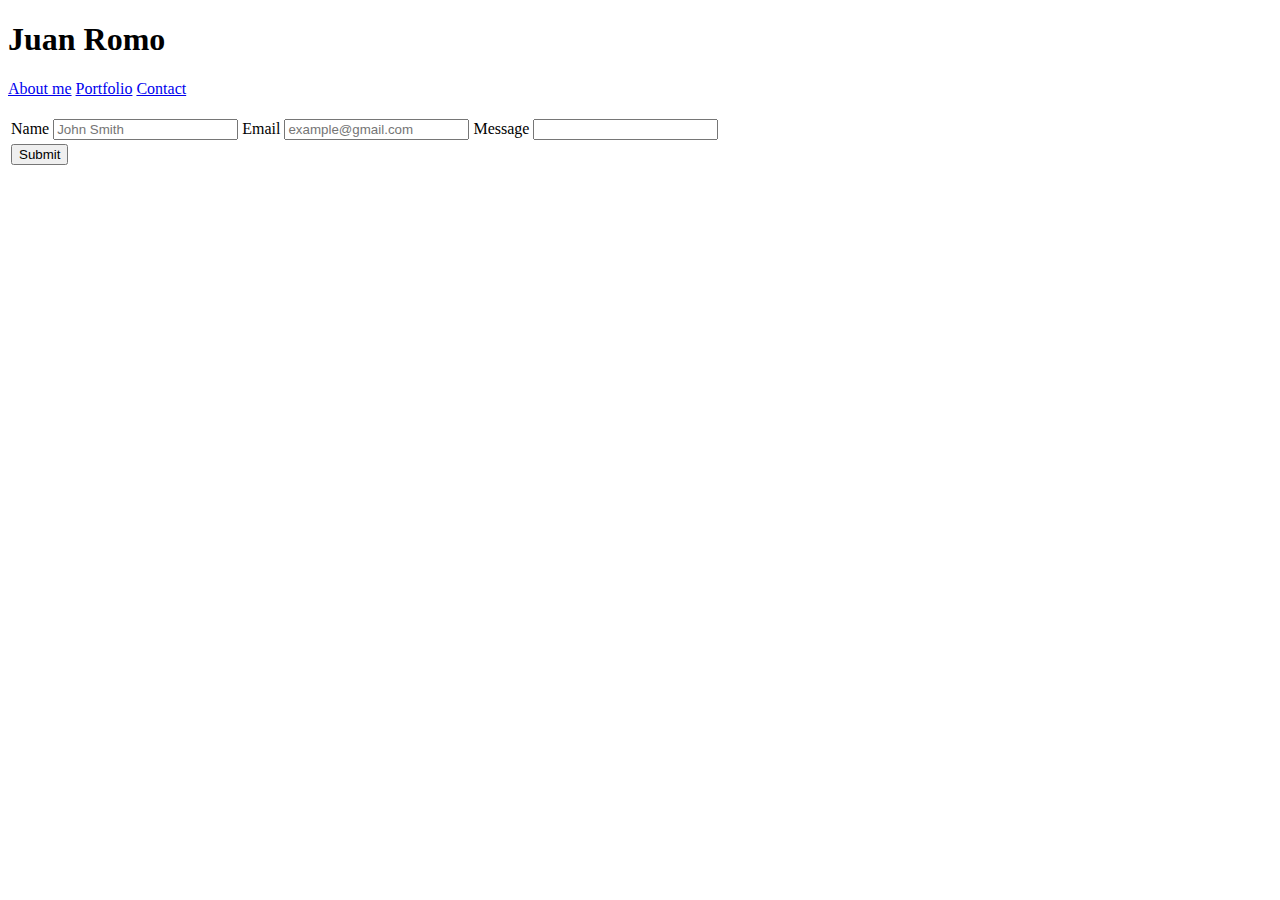
==== contact.html @ a648ec24 "second html page and edits" ====
<!DOCTYPE html>
<html>
<head>
    <meta charset="utf-8" />
    <title>Contact me</title>
    <link rel="stylesheet" type="text/css" media="screen" href="style.css" />
</head>
<body>
        <h1>Juan Romo</h1>
        <div class= "main">
    
        <a class = "a" href="index.html">About me</a>
        <a class = "b" href="portfolio.html">Portfolio</a>
        <a class = "c active" href="contact.html">Contact</a>
        </div>
<br>
        <form>
            <table>
                <tr>
                    <td> 
                        <label for="Name">Name</label>
                    </td>
                    <td>
                        <input type= "text" placeholder="John Smith" Name="Name">
                    </td>              
                    <td>
                        <label for="Email">Email</label>
                    </td>
                    <td>
                        <input type= "text" placeholder="example@gmail.com" Name="Email">
                    </td>                
                    <td>
                        <label for="Message">Message</label>
                    </td>
                    <td>
                        <input type= "text" placeholder=" " Name="Message">
                    </td>               
                    </td>
                </tr>
                <tr>
                    <td colspan="2"> 
                        <input type="submit" value="Submit">
                    </td>
                </tr>
            </table>
        </form>
</body>
</html>
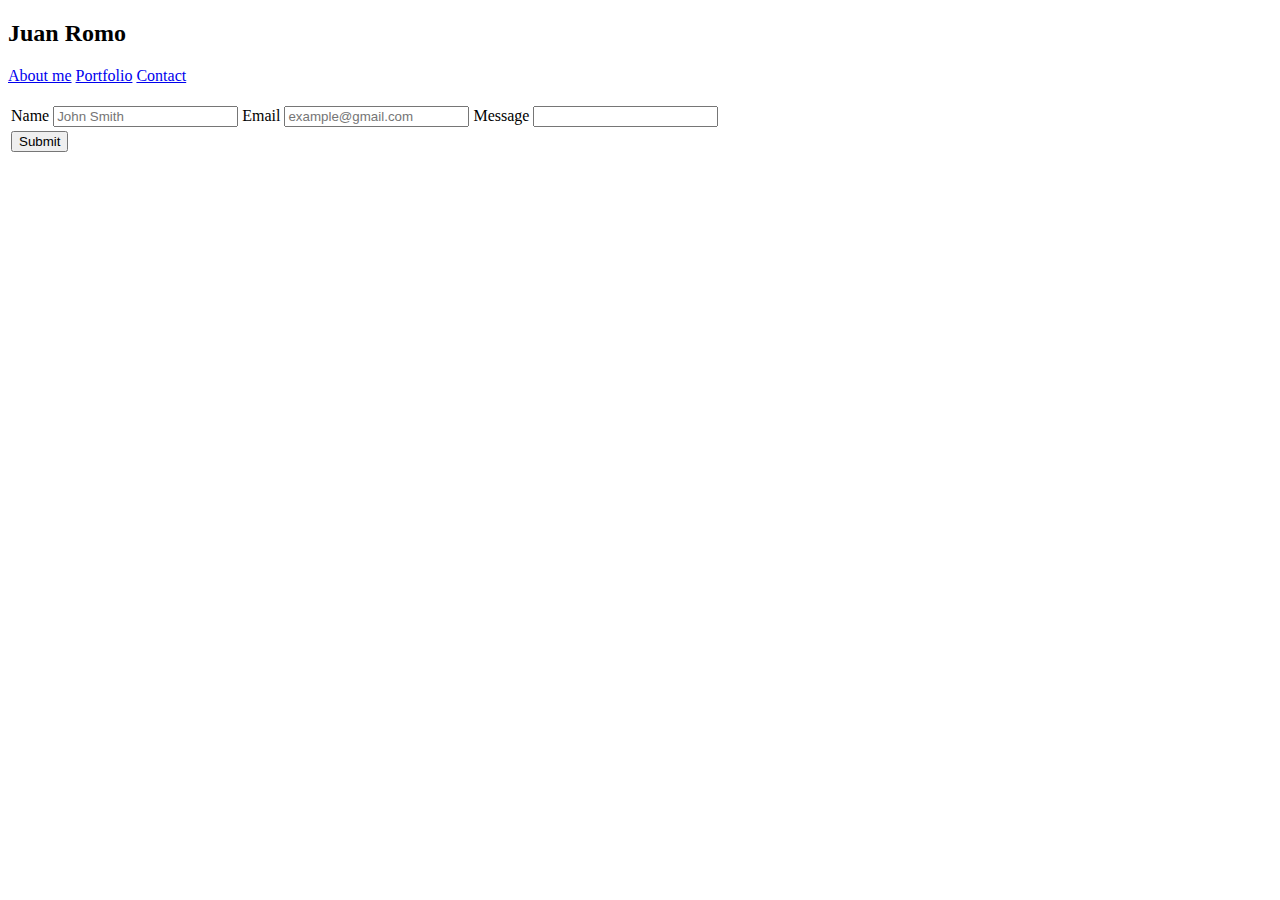
==== commit fa695a36: "updates" ====
--- a/contact.html
+++ b/contact.html
@@ -3,16 +3,17 @@
 <head>
     <meta charset="utf-8" />
     <title>Contact me</title>
-    <link rel="stylesheet" type="text/css" media="screen" href="style.css" />
+    <link rel="stylesheet" type="text/css" href="reset.css" />
+    <link rel="stylesheet" type="text/css" href="style.css" />
 </head>
 <body>
-        <h1>Juan Romo</h1>
-        <div class= "main">
+        <h2 id="Cont">Juan Romo</h2>
+        <nav>
     
         <a class = "a" href="index.html">About me</a>
         <a class = "b" href="portfolio.html">Portfolio</a>
         <a class = "c active" href="contact.html">Contact</a>
-        </div>
+        </nav>
 <br>
         <form>
             <table>
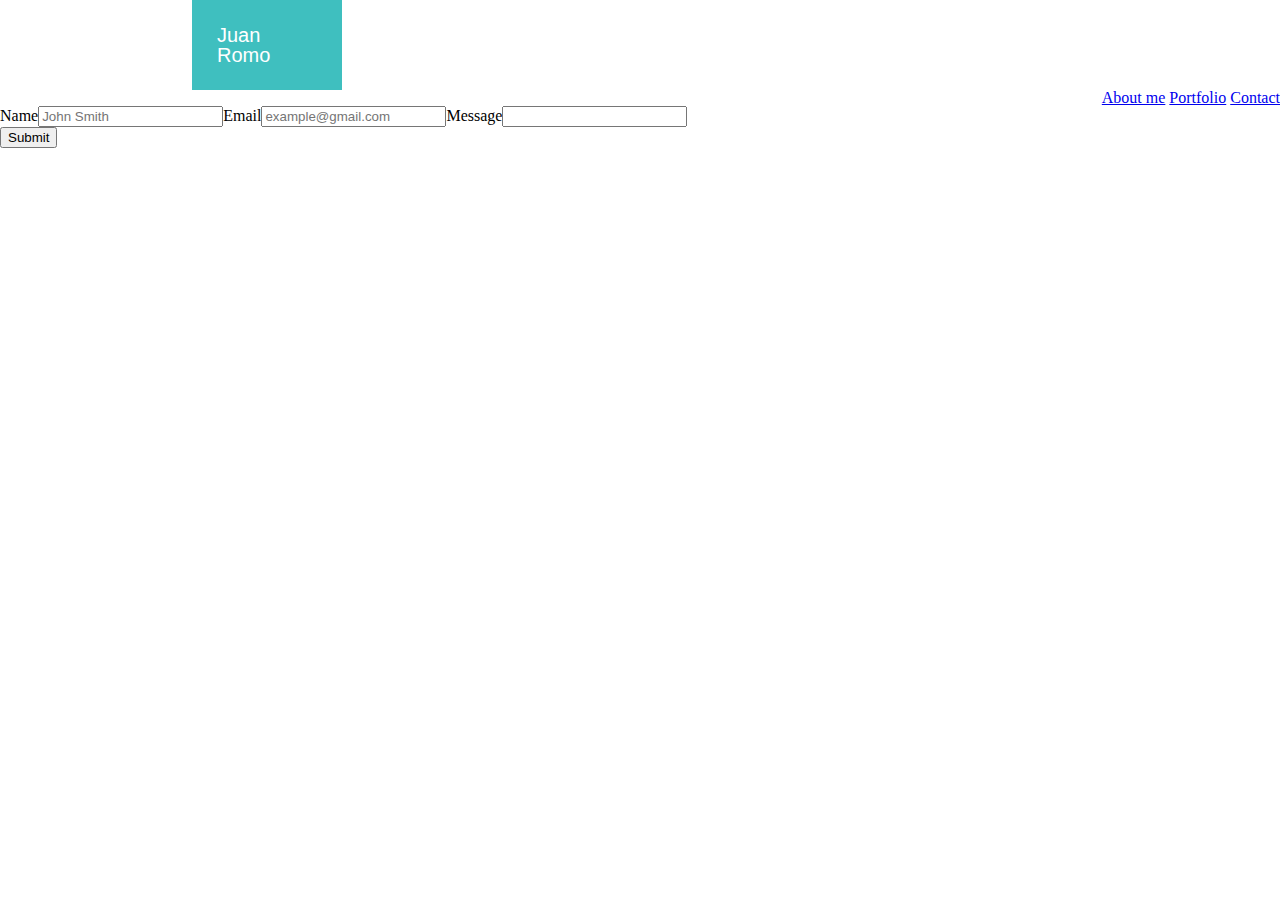
==== commit b6b9f863: "updates" ====
--- a/contact.html
+++ b/contact.html
@@ -3,11 +3,11 @@
 <head>
     <meta charset="utf-8" />
     <title>Contact me</title>
-    <link rel="stylesheet" type="text/css" href="reset.css" />
-    <link rel="stylesheet" type="text/css" href="style.css" />
+    <link rel="stylesheet" type="text/css" href="assets/css/reset.css" />
+    <link rel="stylesheet" type="text/css" href="assets/css/style.css" />
 </head>
 <body>
-        <h2 id="Cont">Juan Romo</h2>
+        <h1 id="Name">Juan Romo</h1>
         <nav>
     
         <a class = "a" href="index.html">About me</a>
--- a/assets/css/style.css
+++ b/assets/css/style.css
@@ -0,0 +1,18 @@
+#Header {
+    border-bottom: solid 20px;
+}
+#Name {
+    font-size: 20px;
+    font-family: 'Gill Sans', 'Gill Sans MT', Calibri, 'Trebuchet MS', sans-serif;
+    margin-left: 15%;
+    color: white;
+    background-color: rgb(63, 191, 191);
+    width: 100px;
+    border: 25px;
+    padding: 25px;
+}
+nav {
+    float: right;
+
+}
+
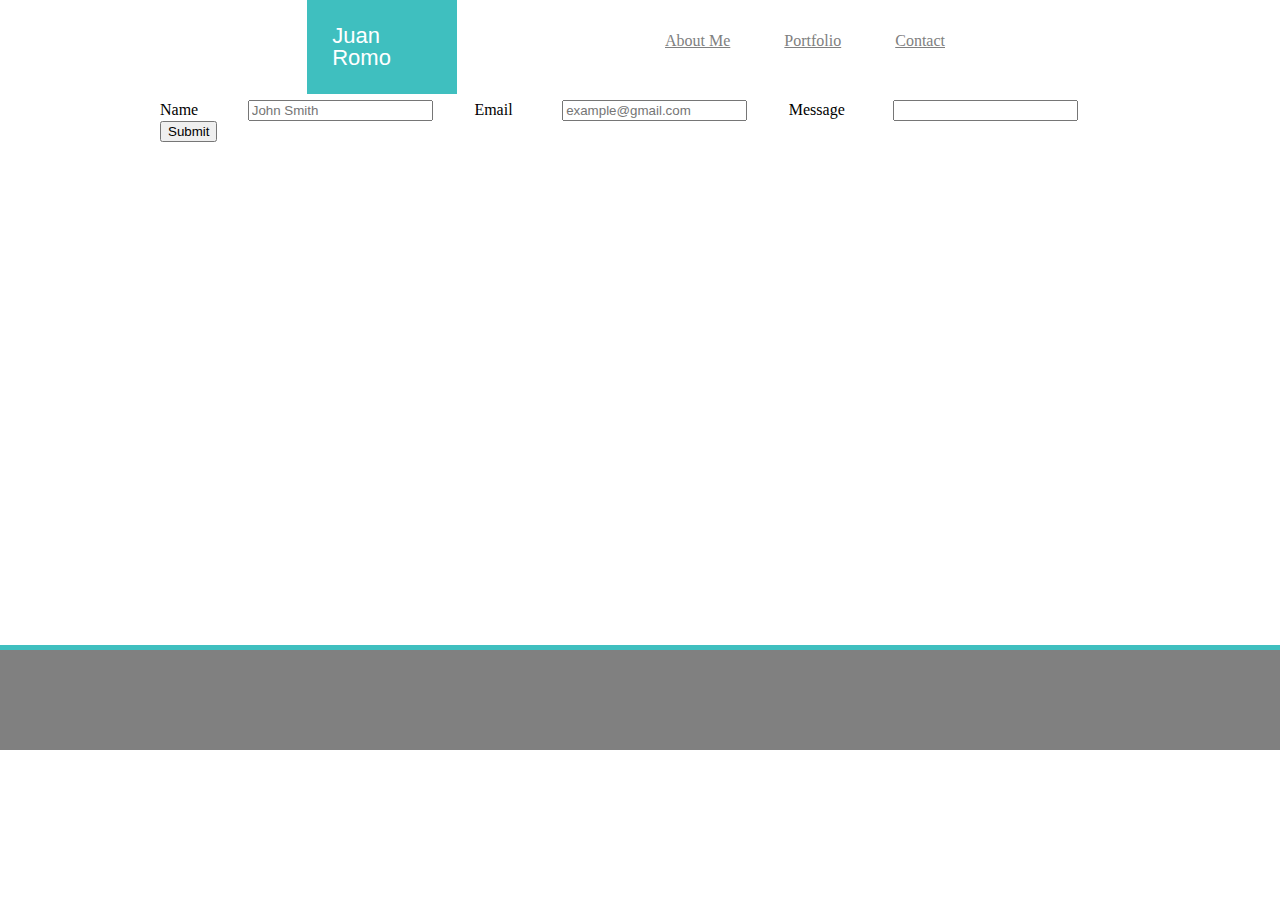
==== commit b02fa35c: "major touches" ====
--- a/contact.html
+++ b/contact.html
@@ -7,14 +7,18 @@
     <link rel="stylesheet" type="text/css" href="assets/css/style.css" />
 </head>
 <body>
-        <h1 id="Name">Juan Romo</h1>
-        <nav>
-    
-        <a class = "a" href="index.html">About me</a>
-        <a class = "b" href="portfolio.html">Portfolio</a>
-        <a class = "c active" href="contact.html">Contact</a>
-        </nav>
+    <div class="Header">
+         <h1 id="Name">Juan Romo</h1>
+         <div class="Nav">
+                <ol>
+                    <li><a href="index.html">About Me</a></li>
+                    <li><a href="portfolio.html">Portfolio</a></li>
+                    <li><a href="contact.html">Contact</a></li>
+                </ol>
+         </div>
+    </div>
 <br>
+<section>
         <form>
             <table>
                 <tr>
@@ -45,5 +49,9 @@
                 </tr>
             </table>
         </form>
+</section>
+<footer id="Footer">
+    
+</footer>
 </body>
 </html>--- a/assets/css/style.css
+++ b/assets/css/style.css
@@ -1,18 +1,81 @@
-#Header {
-    border-bottom: solid 20px;
+.Main {
+    height: 720px;
+    width: 100%;
+    background-color: lightgrey;
+    border-top: 1px solid grey;
+}
+Header {
+    display: block;
+    height: 100px;
+     border-bottom: 2px solid grey;
+     background-color: white;
+     
 }
 #Name {
-    font-size: 20px;
+    font-size: 22px;
     font-family: 'Gill Sans', 'Gill Sans MT', Calibri, 'Trebuchet MS', sans-serif;
-    margin-left: 15%;
+    margin-left: 24%;
     color: white;
     background-color: rgb(63, 191, 191);
     width: 100px;
     border: 25px;
     padding: 25px;
+    margin-bottom: -15px;
 }
-nav {
-    float: right;
+ol {
+    margin-left: 50%;
+    margin-top: 15px;
+    text-align: end;
+    position: absolute;
+    top: 2%;
+}
+li {
+  display: inline;
+  padding: 25px;
+}
+.Nav a {
+    
+    color: grey;
+    
+}
+#AboutH {
+    font-size: 22px;
+    font-family: 'Gill Sans', 'Gill Sans MT', Calibri, 'Trebuchet MS', sans-serif;
+    margin: 20px 0px 0px 0px;
+    padding: 0px 0px 20px 70px;
+    color: rgb(63, 191, 191);
+    border-bottom: 2px solid grey;
 
 }
-
+#Port {
+    font-size: 25px;
+    font-family: 'Gill Sans', 'Gill Sans MT', Calibri, 'Trebuchet MS', sans-serif;
+    margin: 20px 0px 0px 0px;
+    padding: 0px 0px 20px 70px;
+    color: rgb(63, 191, 191);
+    border-bottom: 2px solid grey;
+}
+section {
+    width: 960px;
+    background-color: white;
+    height: 540px;
+    margin: 0 auto;
+    padding: 5px;
+    left: 360px;
+    top: 12.5%;
+}
+#AboutP {
+    padding-top: 5px;
+    font-family: 'Bangers' , cursive;
+    font-size: 24px;
+    line-height: 28px;
+} 
+#Footer {
+    height: 100px;
+    background-color: gray;
+    border-top: 5px solid rgb(63, 191, 191); 
+}
+td {
+    width: 960px;
+    
+}
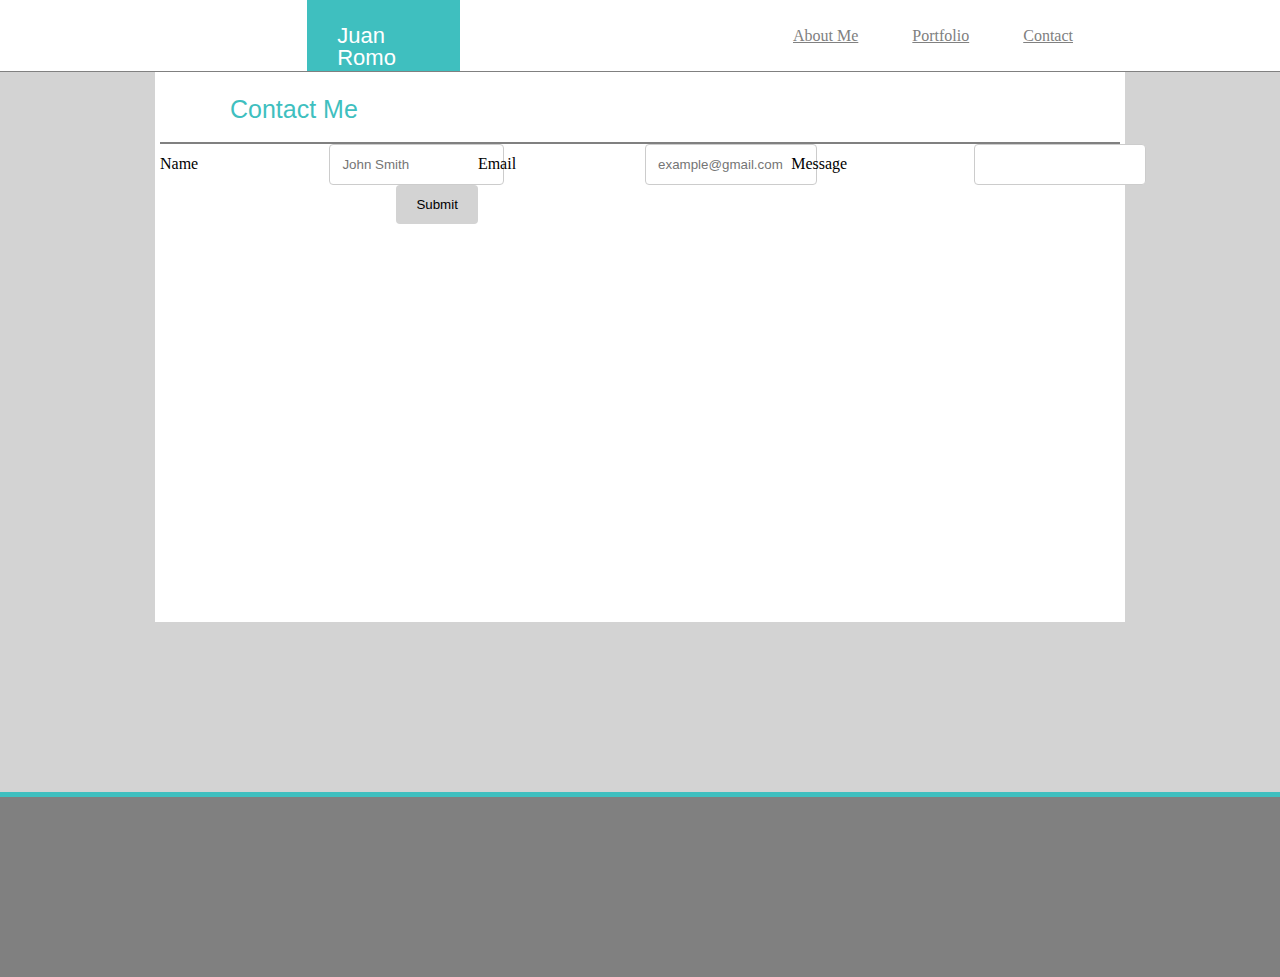
==== commit 67e684ae: "almost there" ====
--- a/contact.html
+++ b/contact.html
@@ -18,7 +18,9 @@
          </div>
     </div>
 <br>
+<div class="Main">
 <section>
+        <h1 id="Cont">Contact Me</h1>
         <form>
             <table>
                 <tr>
@@ -50,6 +52,7 @@
             </table>
         </form>
 </section>
+</div>
 <footer id="Footer">
     
 </footer>
--- a/assets/css/style.css
+++ b/assets/css/style.css
@@ -3,14 +3,14 @@
     width: 100%;
     background-color: lightgrey;
     border-top: 1px solid grey;
+    margin-top: 0px;
 }
-Header {
-    display: block;
-    height: 100px;
-     border-bottom: 2px solid grey;
+.Header {
+    height: 55px;
      background-color: white;
      
 }
+
 #Name {
     font-size: 22px;
     font-family: 'Gill Sans', 'Gill Sans MT', Calibri, 'Trebuchet MS', sans-serif;
@@ -19,12 +19,11 @@
     background-color: rgb(63, 191, 191);
     width: 100px;
     border: 25px;
-    padding: 25px;
-    margin-bottom: -15px;
+    padding: 25px 23px 24px 30px;
 }
 ol {
-    margin-left: 50%;
-    margin-top: 15px;
+    margin-left: 60%;
+    margin-top: 10px;
     text-align: end;
     position: absolute;
     top: 2%;
@@ -39,7 +38,7 @@
     
 }
 #AboutH {
-    font-size: 22px;
+    font-size: 25px;
     font-family: 'Gill Sans', 'Gill Sans MT', Calibri, 'Trebuchet MS', sans-serif;
     margin: 20px 0px 0px 0px;
     padding: 0px 0px 20px 70px;
@@ -71,7 +70,7 @@
     line-height: 28px;
 } 
 #Footer {
-    height: 100px;
+    height: 180px;
     background-color: gray;
     border-top: 5px solid rgb(63, 191, 191); 
 }
@@ -79,3 +78,55 @@
     width: 960px;
     
 }
+.row {
+    display: inline;
+    margin: auto;
+    align-content: center;
+    clear: both;
+}
+#Cont {
+    font-size: 25px;
+    font-family: 'Gill Sans', 'Gill Sans MT', Calibri, 'Trebuchet MS', sans-serif;
+    margin: 20px 0px 0px 0px;
+    padding: 0px 0px 20px 70px;
+    color: rgb(63, 191, 191);
+    border-bottom: 2px solid grey;
+}
+input[type=text], select, textarea {
+    width: 100%;
+    padding: 12px;
+    border: 1px solid #ccc;
+    border-radius: 4px;
+    resize: vertical;
+}
+
+label {
+    padding: 12px 12px 12px 0;
+    display: inline-block;
+}
+
+input[type=submit] {
+    background-color: lightgrey;
+    color: black;
+    padding: 12px 20px;
+    border: none;
+    border-radius: 4px;
+    cursor: pointer;
+    float: right;
+}
+
+input[type=submit]:hover {
+    background-color: #45a049;
+}
+
+.col-25 {
+    float: left;
+    width: 25%;
+    margin-top: 6px;
+}
+
+.col-75 {
+    float: left;
+    width: 75%;
+    margin-top: 6px;
+}
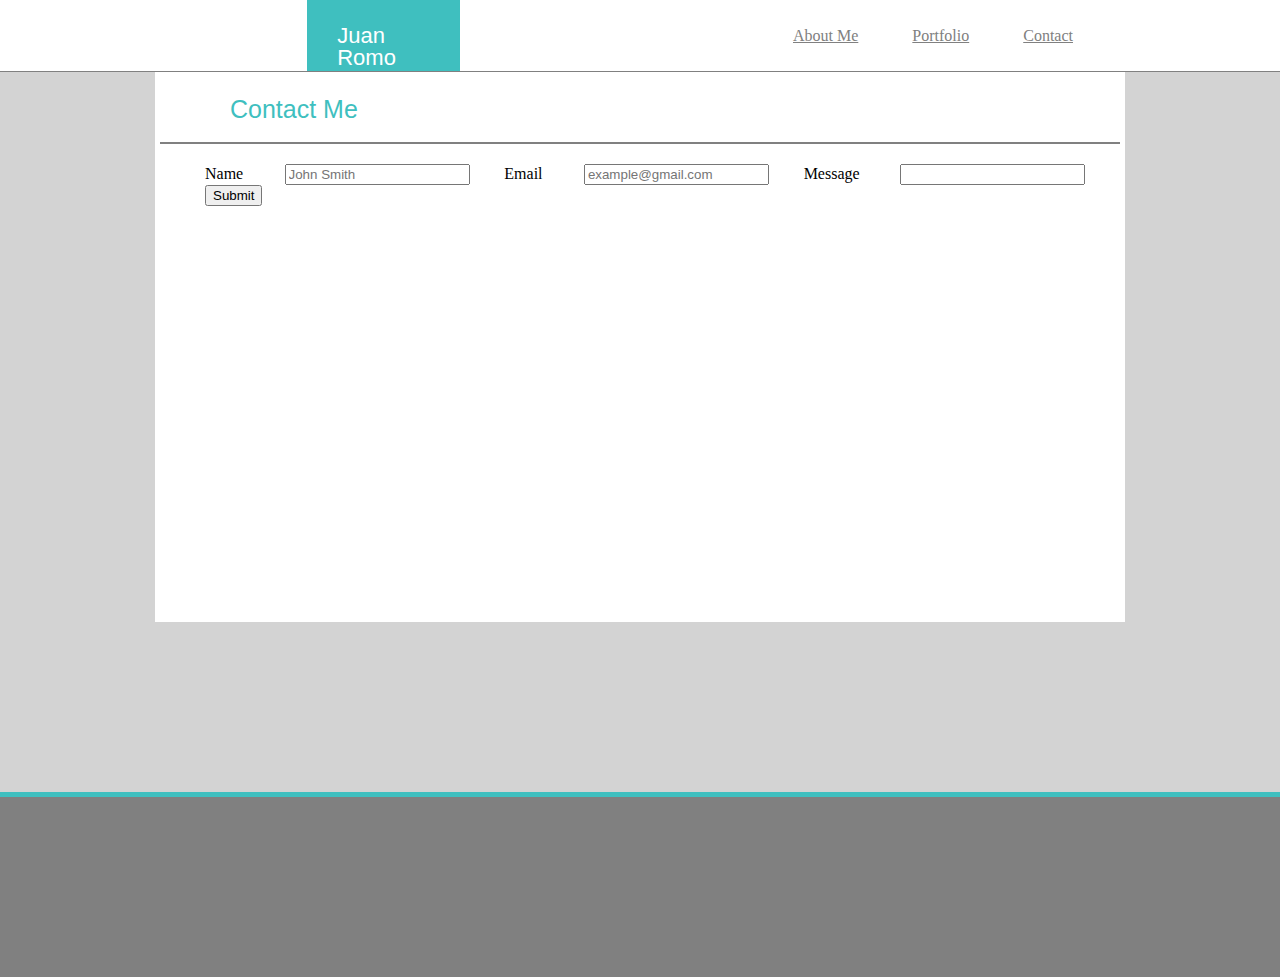
==== commit 2210dd75: "final" ====
--- a/contact.html
+++ b/contact.html
@@ -1,60 +1,71 @@
 <!DOCTYPE html>
 <html>
+
 <head>
     <meta charset="utf-8" />
     <title>Contact me</title>
     <link rel="stylesheet" type="text/css" href="assets/css/reset.css" />
     <link rel="stylesheet" type="text/css" href="assets/css/style.css" />
 </head>
+
 <body>
     <div class="Header">
-         <h1 id="Name">Juan Romo</h1>
-         <div class="Nav">
-                <ol>
-                    <li><a href="index.html">About Me</a></li>
-                    <li><a href="portfolio.html">Portfolio</a></li>
-                    <li><a href="contact.html">Contact</a></li>
-                </ol>
-         </div>
+        <h1 id="Name">Juan Romo</h1>
+        <div class="Nav">
+            <ol>
+                <li>
+                    <a href="index.html">About Me</a>
+                </li>
+                <li>
+                    <a href="portfolio.html">Portfolio</a>
+                </li>
+                <li>
+                    <a href="contact.html">Contact</a>
+                </li>
+            </ol>
+        </div>
     </div>
-<br>
-<div class="Main">
-<section>
-        <h1 id="Cont">Contact Me</h1>
-        <form>
-            <table>
-                <tr>
-                    <td> 
-                        <label for="Name">Name</label>
-                    </td>
-                    <td>
-                        <input type= "text" placeholder="John Smith" Name="Name">
-                    </td>              
-                    <td>
-                        <label for="Email">Email</label>
-                    </td>
-                    <td>
-                        <input type= "text" placeholder="example@gmail.com" Name="Email">
-                    </td>                
-                    <td>
-                        <label for="Message">Message</label>
-                    </td>
-                    <td>
-                        <input type= "text" placeholder=" " Name="Message">
-                    </td>               
-                    </td>
-                </tr>
-                <tr>
-                    <td colspan="2"> 
-                        <input type="submit" value="Submit">
-                    </td>
-                </tr>
-            </table>
-        </form>
-</section>
-</div>
-<footer id="Footer">
-    
-</footer>
+    <br>
+    <div class="Main">
+        <section>
+            <h1 id="Cont">Contact Me</h1>
+            <div class="Container2">
+                <form>
+                    <table>
+                        <tr>
+                            <td>
+                                <label for="Name">Name</label>
+                            </td>
+                            <td>
+                                <input type="text" placeholder="John Smith" Name="Name">
+                            </td>
+                            <td>
+                                <label for="Email">Email</label>
+                            </td>
+                            <td>
+                                <input type="text" placeholder="example@gmail.com" Name="Email">
+                            </td>
+                            <td>
+                                <label for="Message">Message</label>
+                            </td>
+                            <td>
+                                <input type="text" placeholder=" " Name="Message">
+                            </td>
+                            </td>
+                        </tr>
+                        <tr>
+                            <td colspan="2">
+                                <input type="submit" value="Submit">
+                            </td>
+                        </tr>
+                    </table>
+                </form>
+            </div>
+        </section>
+    </div>
+    <footer id="Footer">
+
+    </footer>
 </body>
+
 </html>--- a/assets/css/style.css
+++ b/assets/css/style.css
@@ -78,11 +78,14 @@
     width: 960px;
     
 }
+img {
+    display: inline;
+}
 .row {
-    display: inline;
-    margin: auto;
-    align-content: center;
-    clear: both;
+    padding-top: 5px;
+    font-family: 'Bangers' , cursive;
+    font-size: 18px;
+    line-height: 24px;
 }
 #Cont {
     font-size: 25px;
@@ -92,41 +95,10 @@
     color: rgb(63, 191, 191);
     border-bottom: 2px solid grey;
 }
-input[type=text], select, textarea {
-    width: 100%;
-    padding: 12px;
-    border: 1px solid #ccc;
-    border-radius: 4px;
-    resize: vertical;
-}
-
-label {
-    padding: 12px 12px 12px 0;
+.container{
     display: inline-block;
 }
-
-input[type=submit] {
-    background-color: lightgrey;
-    color: black;
-    padding: 12px 20px;
-    border: none;
-    border-radius: 4px;
-    cursor: pointer;
-    float: right;
-}
-
-input[type=submit]:hover {
-    background-color: #45a049;
-}
-
-.col-25 {
-    float: left;
-    width: 25%;
-    margin-top: 6px;
-}
-
-.col-75 {
-    float: left;
-    width: 75%;
-    margin-top: 6px;
-}
+.Container2 {
+    padding: 20px 0px 0px 45px;
+    margin: 0px 0px 0px 0px;
+}